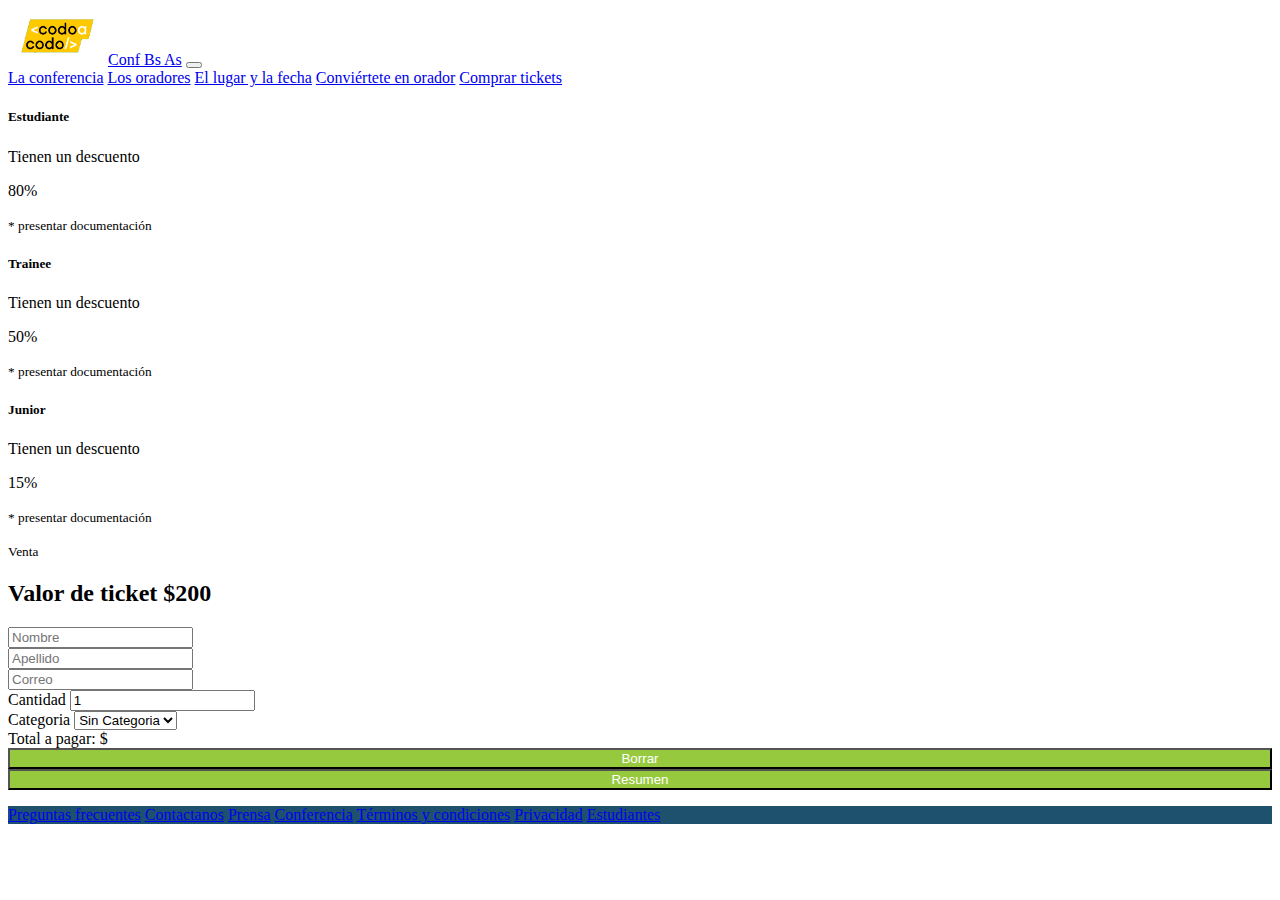
==== comprar-tickets.html @ f446656b "Trabajo practico integrador JS" ====
<!doctype html>
<html lang="es">

  <head>
    <title>Integrador Front End</title>
    <!-- Required meta tags -->
    <meta charset="utf-8">
    <meta name="viewport" content="width=device-width, initial-scale=1, shrink-to-fit=no">

    <!-- Bootstrap CSS v5.2.1 -->
    <link href="https://cdn.jsdelivr.net/npm/bootstrap@5.2.1/dist/css/bootstrap.min.css" rel="stylesheet" integrity="sha384-iYQeCzEYFbKjA/T2uDLTpkwGzCiq6soy8tYaI1GyVh/UjpbCx/TYkiZhlZB6+fzT" crossorigin="anonymous">
    <link rel="stylesheet" href="css/estilo.css">

  </head>

  <body>
    <header>
      <div class="container-fluid">  
        <nav class="navbar navbar-expand-lg navbar-dark bg-dark sticky-top">
          <a class="navbar-brand ps-5" href="#"><img src="./images/codoacodo.png" alt="" width="100">Conf Bs As</a>
          <button class="navbar-toggler" type="button" data-bs-toggle="collapse" data-bs-target="#navbarNavAltMarkup"
            aria-controls="navbarNavAltMarkup" aria-expanded="false" aria-label="Toggle navigation">
            <span class="navbar-toggler-icon"></span>
          </button>
          <div class="collapse navbar-collapse  me-auto" id="navbarNavAltMarkup">
            <div class="navbar-nav ms-auto mt-2 mt-lg-0 pe-5">
              <a class="nav-link active" aria-current="page" href="index.html">La conferencia</a>
              <a class="nav-link" href="index.html#oradores">Los oradores</a>
              <a class="nav-link" href="index.html#lugar">El lugar y la fecha</a>
              <a class="nav-link" href="index.html#conviertete">Conviértete en orador</a>
              <a class="nav-link" text-success href="comprar-tickets.html">Comprar tickets</a>
            </div>
          </div>
        </nav>
      </div>
    </header>

    <section class="container my-3">
       <!--Categorias-->
       <!-- <div class="row"> -->
        <div class="d-flex justify-content-center">
      
          
          <div class="card-group">
            <div class="card m-1" style="width: 18rem;">
              <div class="card-body border border-primary rounded-0 text-center">
                <h5 class="card-title">Estudiante</h5>
                <p class="card-text">Tienen un descuento</p>
                <p class="card-title font-weight-bold">80%</p>
                <p class="card-text"><small class="text-muted">* presentar documentación</small></p>
              </div>
            </div>

            <div class="card m-1" style="width: 18rem;">  
              <div class="card-body border border-info rounded-0 text-center">
                <h5 class="card-title">Trainee</h5>
                <p class="card-text">Tienen un descuento</p>
                <p class="card-title font-weight-bold">50%</p>
                <p class="card-text"><small class="text-muted">* presentar documentación</small></p>
              </div>
            </div>

            <div class="card m-1" style="width: 18rem;">  
              <div class="card-body border border-warning rounded-0 text-center">
                <h5 class="card-title">Junior</h5>
                <p class="card-text">Tienen un descuento</p>
                <p class="card-title font-weight-bold">15%</p>
                <p class="card-text"><small class="text-muted">* presentar documentación</small></p>
              </div>
            </div>
          </div>
       
        </div>
      <!-- </div> -->

      <div class="row">
        <div class="col text-uppercase text-center">
          <small>Venta</small>
          <h2>Valor de ticket $200</h2>
        </div>
      </div>
      <div class="row">
        
      </div>
      <div class="row">
        <div class="col col-md-10 offset-md-1 col-lg-8 offset-lg-2 pt-2">
          <form>
            <div class="row justify-content-md-center">
              <div class="col-md-6 mb-3">
                <input type="text" class="form-control" id="nombre" placeholder="Nombre" required>
              </div>
              <div class="col-md-6 mb-3">
                <input type="text" class="form-control" id="apellido" placeholder="Apellido" required>
              </div>
              <div class="col-md-12 mb-3">
                <input type="email" class="form-control" id="email" placeholder="Correo" required>
              </div>
              <div class="form-group col-12 col-md-6 mb-3">
                <label for="cantidadEntrada" class="form-label">Cantidad</label>
                <input type="number" min="1" class="form-control" id="cantidadEntrada" value="1">
              </div>
              <div class="form-group col-12 col-md-6 mb-3">
                <label for="inputState" class="form-label">Categoria</label>
                <select class="form-select" id="inputState">
                  <option value="0" selected>Sin Categoria</option>
                  <option value="1">Estudiante</option>
                  <option value="2">Trainee</option>
                  <option value="3">Junior</option>
                </select>
              </div>
            </div>

            <div id="totalCompra" class="alert alert-primary mt-3 mb-4" role="alert">
              Total a pagar: $ 
            </div>

            <div class="row">
              <div class="col-md-6">
                <button type="reset" class="btn btn-codo btn-block" id="botonBorrar">Borrar</button>
              </div>
              <div class="col-md-6">
                <button type="button" class="btn btn-codo btn-block" id="botonCalcular">Resumen</button>
              </div>
            </div>

            <div class="mt-2">
              <p id="mensajesValidacion" class="text-danger fw-bold text-center"></p>
            </div>

          </form>
        </div>
      </div>

    </section>

    <footer class="menu-footer-bg">
      <div class="container w-75">
        <nav class="nav justify-content-center nav-pills flex-column flex-lg-row flex-nowrap">
              <a class="flex-lg-fill text-sm-center nav-link text-white" href="#">Preguntas frecuentes</a>
              <a class="flex-lg-fill text-sm-center nav-link text-white" href="#">Contactanos</a>
              <a class="flex-lg-fill text-sm-center nav-link text-white" href="#">Prensa</a>
              <a class="flex-lg-fill text-sm-center nav-link text-white" href="#">Conferencia</a>
              <a class="flex-lg-fill text-sm-center nav-link text-white" href="#">Términos y condiciones</a>
              <a class="flex-lg-fill text-sm-center nav-link text-white" href="#">Privacidad</a>
              <a class="flex-lg-fill text-sm-center nav-link text-white" href="#">Estudiantes</a>
        </nav>
     </div>
    </footer>

    <script src="https://cdn.jsdelivr.net/npm/@popperjs/core@2.11.6/dist/umd/popper.min.js" integrity="sha384-oBqDVmMz9ATKxIep9tiCxS/Z9fNfEXiDAYTujMAeBAsjFuCZSmKbSSUnQlmh/jp3" crossorigin="anonymous"></script>
    <script src="https://cdn.jsdelivr.net/npm/bootstrap@5.2.1/dist/js/bootstrap.min.js" integrity="sha384-7VPbUDkoPSGFnVtYi0QogXtr74QeVeeIs99Qfg5YCF+TidwNdjvaKZX19NZ/e6oz" crossorigin="anonymous"></script>  
    <script src="js/scripts.js"></script>
  </body>

</html>
---- css/estilo.css ----
.menu-footer-bg
{
    background-color:#1e516e;
}

 /*Tabla Precios*/
  
 div.tabla-precio {
    border: 1px solid #e1e1e1;
    background-color: #ffffff;
    padding: 40px 0;
    text-align: center;
    
  }
  
  div.tabla-precio ul li {
      font-family: 'PT Sans', sans-serif;
      font-size: 14px;
      margin-bottom: 20px;
      text-transform: uppercase;
      color: #868686;
      line-height: 26px;
  }
  div.tabla-precio ul li:before {
    font-family: 'FontAwesome';
    display: inline-block;
    vertical-align: top;
    padding: 0 5px;
    font-size: 20px;
    color: green;
    
  }
  div.tabla-precio h3 {
    font-family: 'Oswald', sans-serif;
    font-size:16px;
    text-transform: uppercase;
  }
  div.tabla-precio p.numero {
    color: #000000;
    margin: 20px 0;
  }
  
  div.extras div.orden {
    text-align: left;
    margin-bottom: 10px;
  }
  div.extras div.orden input {
  margin: 10px 0 0 0 ;    
  }

  .btn-block {
    display: block;
    width: 100%;
  }  

  .btn-codo {
    background-color: #97c93e;
    color: white;
  }
  
  .btn-codo:hover {
    background-color: #82ad36;
  }
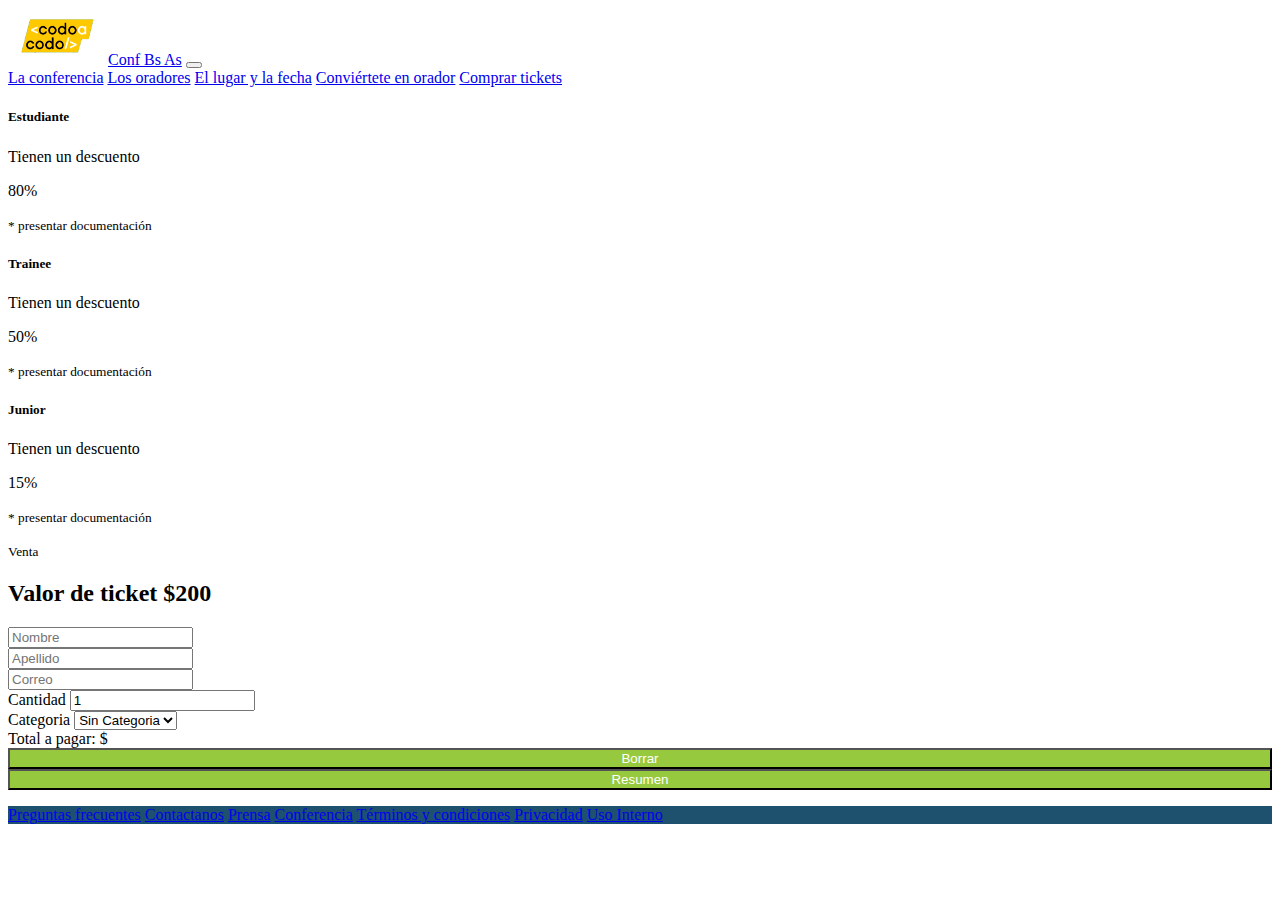
==== commit bbb84789: "Integrador Final" ====
--- a/comprar-tickets.html
+++ b/comprar-tickets.html
@@ -24,10 +24,10 @@
           </button>
           <div class="collapse navbar-collapse  me-auto" id="navbarNavAltMarkup">
             <div class="navbar-nav ms-auto mt-2 mt-lg-0 pe-5">
-              <a class="nav-link active" aria-current="page" href="index.html">La conferencia</a>
-              <a class="nav-link" href="index.html#oradores">Los oradores</a>
-              <a class="nav-link" href="index.html#lugar">El lugar y la fecha</a>
-              <a class="nav-link" href="index.html#conviertete">Conviértete en orador</a>
+              <a class="nav-link active" aria-current="page" href="index.php">La conferencia</a>
+              <a class="nav-link" href="index.php#oradores">Los oradores</a>
+              <a class="nav-link" href="index.php#lugar">El lugar y la fecha</a>
+              <a class="nav-link" href="index.php#conviertete">Conviértete en orador</a>
               <a class="nav-link" text-success href="comprar-tickets.html">Comprar tickets</a>
             </div>
           </div>
@@ -142,7 +142,7 @@
               <a class="flex-lg-fill text-sm-center nav-link text-white" href="#">Conferencia</a>
               <a class="flex-lg-fill text-sm-center nav-link text-white" href="#">Términos y condiciones</a>
               <a class="flex-lg-fill text-sm-center nav-link text-white" href="#">Privacidad</a>
-              <a class="flex-lg-fill text-sm-center nav-link text-white" href="#">Estudiantes</a>
+              <a class="flex-lg-fill text-sm-center nav-link text-white" href="listaInscripcion.php">Uso Interno</a>
         </nav>
      </div>
     </footer>
